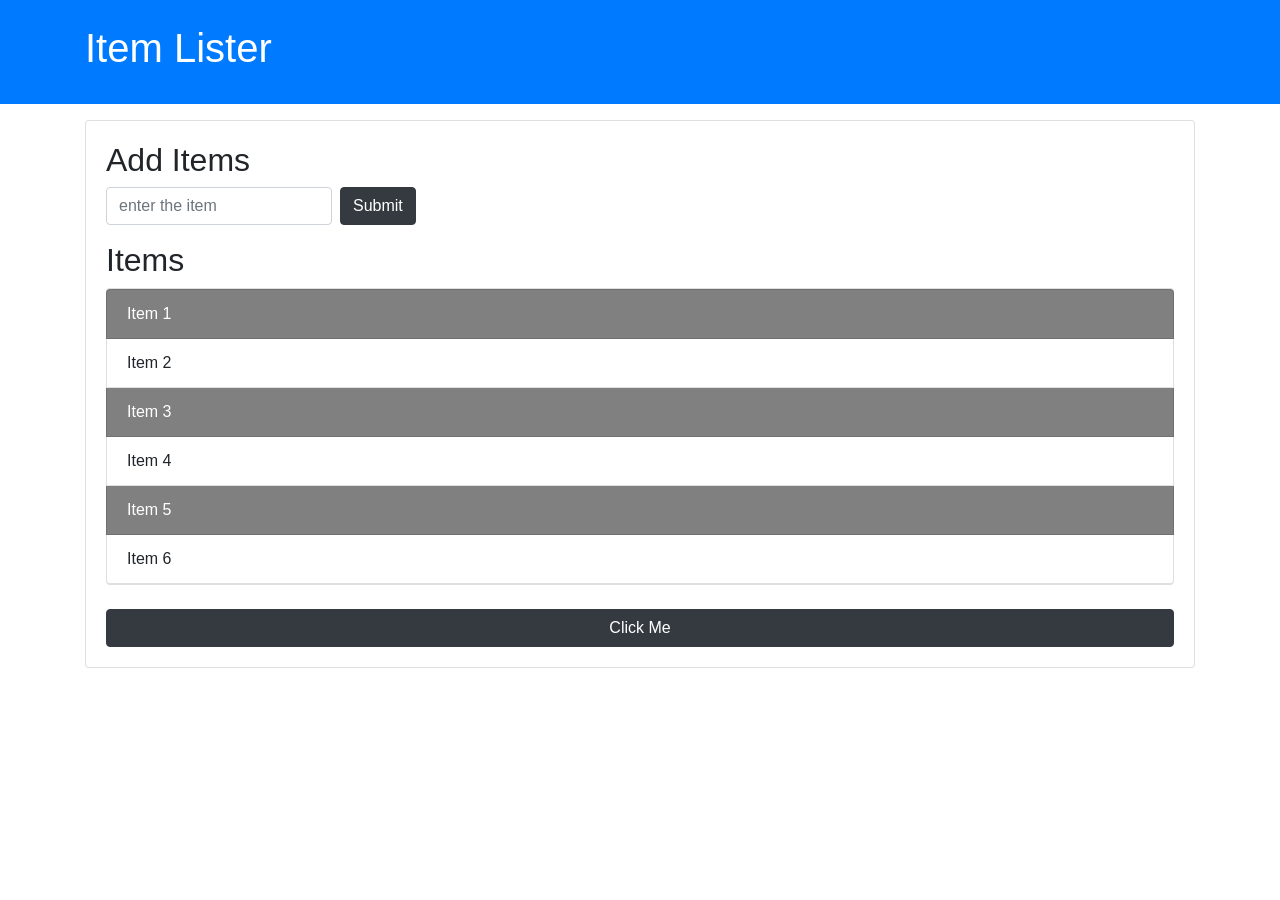
==== DOM/index..html @ d2228464 "htmt & DOM" ====
<!DOCTYPE html>
<html lang="en">

<head>
    <meta charset="UTF-8">
    <meta name="viewport" content="width=device-width, initial-scale=1.0">
    <meta http-equiv="X-UA-Compatible" content="ie=edge">

    <!-- Boostrap 4  -->
    <link rel="stylesheet" href="https://maxcdn.bootstrapcdn.com/bootstrap/4.0.0-beta/css/bootstrap.min.css"
        integrity="sha384-/Y6pD6FV/Vv2HJnA6t+vslU6fwYXjCFtcEpHbNJ0lyAFsXTsjBbfaDjzALeQsN6M" crossorigin="anonymous"> 
    <title>Item Lister</title>
</head>

<body>

    <header id="main-header" class="bg-primary text-white p-4 mb-3">

        <div id="header-section" class="container">
            <h1 id="header-title">Item Lister</h1>
        </div>

    </header>

    <div class="container">
        <div id="main" class="card card-body">
            <h2 id="add-items" class="title">Add Items</h2>
            <form class="form-inline mb-3">
                <input id='text-input' type="text" class="form-control mr-2" placeholder="enter the item">
                <input id="submitBtn" type="submit" class="btn btn-dark" value="Submit">
            </form>

            <h2 id="items-header" class="title">Items</h2>
            <ul id="items" class="list-group">
                <li class="list-group-item">Item 1</li>
                <li class="list-group-item">Item 2</li>
                <li class="list-group-item">Item 3</li>
                <li class="list-group-item">Item 4</li>
                <li class="list-group-item">Item 5</li>
                <li class="list-group-item">Item 6</li>
            </ul>

            <br>

            <button class="btn btn-dark" id="button">Click Me</button>
        </div>
    </div>

    <script src="dom.js">   </script>   
</body>

</html>
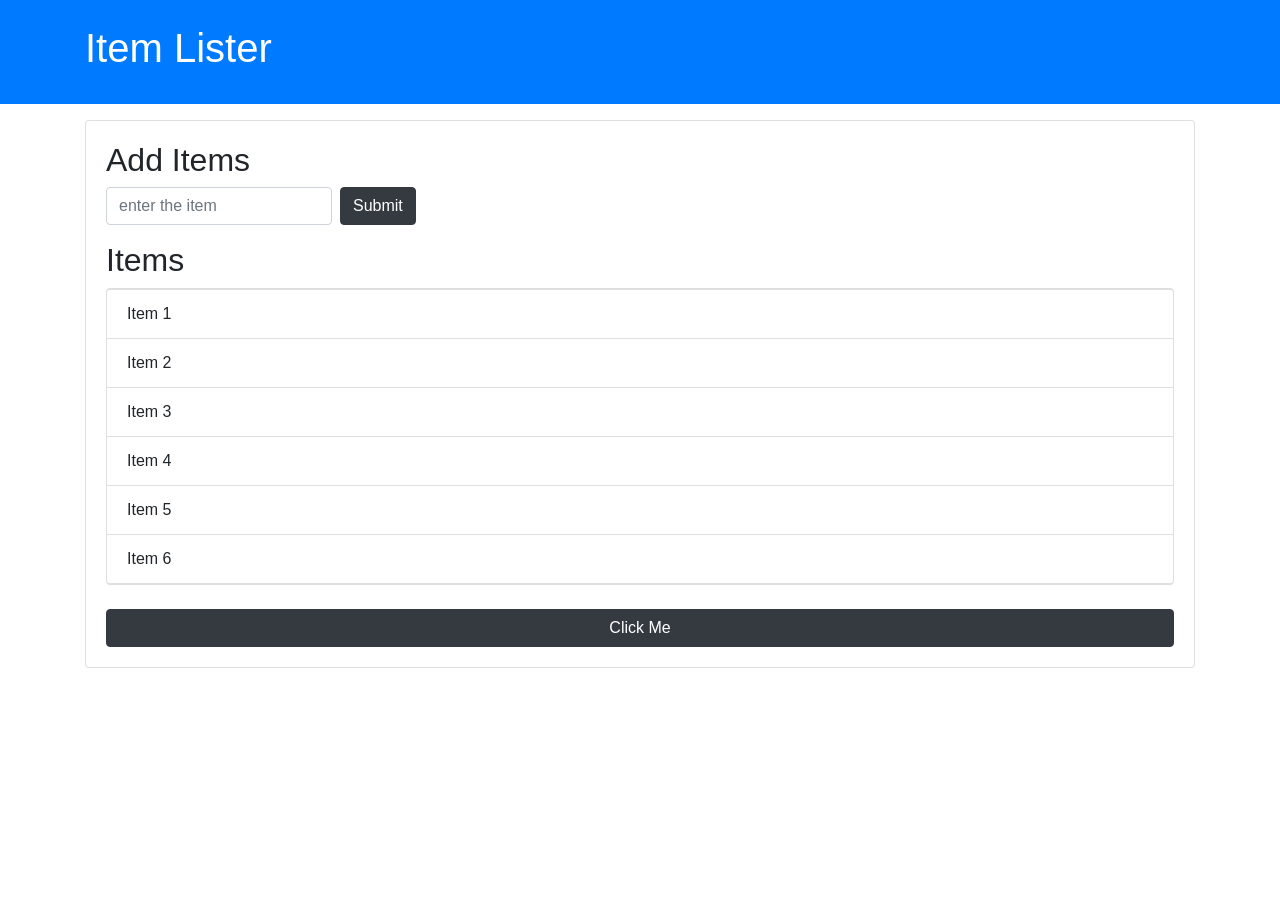
==== commit a3791e42: "DOM done till event" ====
--- a/DOM/index..html
+++ b/DOM/index..html
@@ -25,7 +25,7 @@
     <div class="container">
         <div id="main" class="card card-body">
             <h2 id="add-items" class="title">Add Items</h2>
-            <form class="form-inline mb-3">
+            <form class="form-inline mb-3"action="Sameprogram.php">
                 <input id='text-input' type="text" class="form-control mr-2" placeholder="enter the item">
                 <input id="submitBtn" type="submit" class="btn btn-dark" value="Submit">
             </form>
